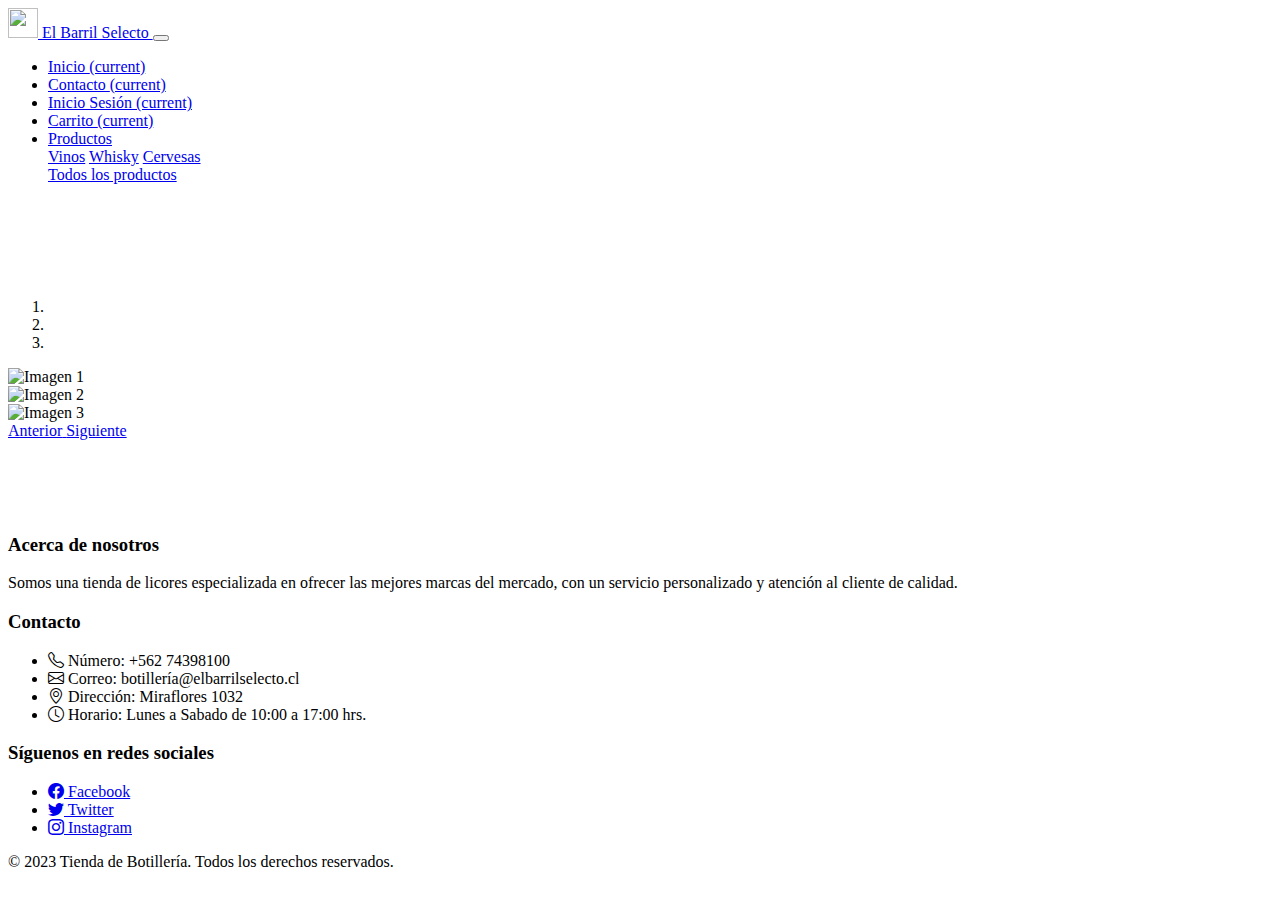
==== index.html @ 75f8df59 "03-04-23 '- Se ha creado una nueva carpeta en el proyecto llamada FONTS, sirve para importar una fue" ====
<!DOCTYPE html>
<html>
<head>
	<title>El Barril Selecto</title>
	<meta charset="UTF-8">
    <meta http-equiv="X-UA-Compatible" content="IE=edge">
    <meta name="viewport" content="width=device-width, initial-scale=1.0">
    <meta name="Carlos Gacitua and Miguel Conejeros" content="description_index">
    <meta name="description" content="La pagina entrega la informacion sobre la licoreria El Barril Selecto, sus productos como las diferentes opciones que tiene la tienda.">
    <link rel="stylesheet" href="https://cdn.jsdelivr.net/npm/bootstrap@4.6.2/dist/css/bootstrap.min.css" integrity="sha384-xOolHFLEh07PJGoPkLv1IbcEPTNtaed2xpHsD9ESMhqIYd0nLMwNLD69Npy4HI+N" crossorigin="anonymous">
	  <link rel="stylesheet" href="../Botilleria_Covid/CSS/codigo_index.css">
    <link rel="stylesheet" href="https://cdn.jsdelivr.net/npm/bootstrap-icons@1.10.3/font/bootstrap-icons.css">
    <link rel="icon" type="image/x-icon" href="../Botilleria_Covid/IMAGES/icono.png">
</head>
<body>
    <!-- Barra de menu -->
    <header>
      <nav class="navbar navbar-expand-lg navbar-dark bg-dark">
        <a class="navbar-brand" href="../Botilleria_Covid/index.html">
            <img src="../Botilleria_Covid/IMAGES/icono.png" width="30" height="30" class="d-inline-block align-top" alt="">
            El Barril Selecto
        </a>
        <button class="navbar-toggler" type="button" data-toggle="collapse" data-target="#navbarSupportedContent" aria-controls="navbarSupportedContent" aria-expanded="false" aria-label="Toggle navigation">
            <span class="navbar-toggler-icon"></span>
        </button>
        <div class="collapse navbar-collapse justify-content-between" id="navbarSupportedContent">
            <ul class="navbar-nav">
                <li class="nav-item active">
                    <a class="nav-link" href="../Botilleria_Covid/index.html">Inicio <span class="sr-only">(current)</span></a>
                </li>
                <li class="nav-item">
                    <a class="nav-link" href="../Botilleria_Covid/HTML/contacto.html">Contacto <span class="sr-only">(current)</span></a>
                </li>
                <li class="nav-item">
                    <a class="nav-link" href="../Botilleria_Covid/HTML/inicio_sesion.html">Inicio Sesión <span class="sr-only">(current)</span></a>
                </li>
                <li class="nav-item">
                    <a class="nav-link" href="../Botilleria_Covid/HTML/carrito.html">Carrito <span class="sr-only">(current)</span></a>
                </li>
                <li class="nav-item dropdown">
                    <a class="nav-link dropdown-toggle" href="#" role="button" data-toggle="dropdown" aria-expanded="false">
                        Productos
                    </a>
                    <div class="dropdown-menu">
                        <a class="dropdown-item" href="../Botilleria_Covid/HTML/vinos.html">Vinos</a>
                        <a class="dropdown-item" href="../Botilleria_Covid/HTML/whiskys.html">Whisky</a>
                        <a class="dropdown-item" href="../Botilleria_Covid/HTML/cervesa.html">Cervesas</a>
                        <div class="dropdown-divider"></div>
                        <a class="dropdown-item" href="../Botilleria_Covid/HTML/productos.html">Todos los productos</a>
                    </div>
                </li>
            </ul>
            <ul class="navbar-nav">
                <!-- Agrega aquí cualquier elemento que desees añadir a la barra de navegación en el lado derecho -->
            </ul>
        </div>
      </nav>    
    </header>
    <!-- Barra de menu -->
		<!-- Titulo y encabezado de la pagina -->
    <section id="hero">
			<div class="container" style="color: #ffffff;">
				<h1 class="text-center font-weight-500">Bienvenidos a El Barril Selecto</h1>
				<p class="text-center font-weight-300">Aquí encontrarás una gran variedad de vinos, whiskys, cervesas y mucho más.</p>
				<!-- <a href="#" class="btn btn-primary">Explora nuestros productos</a> -->
			</div>
		</section>
    <!-- Titulo y encabezado de la pagina -->
      <!-- Carousel de la pagina principal -->
      <div id="myCarousel" class="carousel slide" data-ride="carousel">
        <ol class="carousel-indicators">
          <li data-target="#myCarousel" data-slide-to="0" class="active"></li>
          <li data-target="#myCarousel" data-slide-to="1"></li>
          <li data-target="#myCarousel" data-slide-to="2"></li>
        </ol>
        <div class="carousel-inner">
          <div class="carousel-item active">
            <img class="d-block w-100 h-100" src="../Botilleria_Covid/IMAGES/Imagen_portada1.png" alt="Imagen 1">
          </div>
          <div class="carousel-item">
            <img class="d-block w-100 h-100" src="../Botilleria_Covid/IMAGES/imagen_portada2.png" alt="Imagen 2">
          </div>
          <div class="carousel-item">
            <img class="d-block w-100 h-100" src="../Botilleria_Covid/IMAGES/Imagen_portada3.png" alt="Imagen 3">
          </div>
        </div>
        <a class="carousel-control-prev" href="#myCarousel" role="button" data-slide="prev">
          <span class="carousel-control-prev-icon" aria-hidden="true"></span>
          <span class="sr-only">Anterior</span>
        </a>
        <a class="carousel-control-next" href="#myCarousel" role="button" data-slide="next">
          <span class="carousel-control-next-icon" aria-hidden="true"></span>
          <span class="sr-only">Siguiente</span>
        </a>
      </div>
      <!-- Carousel de la pagina principal -->
    </section>
      <div style="height: 75px; width: 100px;"></div>
      <!-- Pie de Pagina -->
      <footer>
        <div class="footer-container">
          <div class="footer-about">
            <h3>Acerca de nosotros</h3>
            <p>Somos una tienda de licores especializada en ofrecer las mejores marcas del mercado, con un servicio personalizado y atención al cliente de calidad.</p>
          </div>
          <div class="footer-contact">
            <h3>Contacto</h3>
            <ul>
              <li><i class="bi bi-telephone"></i> Número: +562 74398100</li>
              <li><i class="bi bi-envelope"></i> Correo: botillería@elbarrilselecto.cl</li>
              <li><i class="bi bi-geo-alt"></i> Dirección: Miraflores 1032</li>
              <li><i class="bi bi-clock"></i> Horario: Lunes a Sabado de 10:00 a 17:00 hrs.</li>
            </ul>
          </div>
          <div class="footer-social">
            <h3>Síguenos en redes sociales</h3>
            <ul>
              <li><a href="https://www.facebook.com/"><i class="bi bi-facebook"></i> Facebook</a></li>
              <li><a href="https://twitter.com/?lang=es"><i class="bi bi-twitter"></i> Twitter</a></li>
              <li><a href="https://www.instagram.com/"><i class="bi bi-instagram"></i> Instagram</a></li>
            </ul>
          </div>
        </div>
        <div class="footer-bottom">
          <p>© 2023 Tienda de Botillería. Todos los derechos reservados.</p>
        </div>
      </footer>
      <!-- Pie de Pagina -->
    <!-- Scripts para Bootstrap -->
    <script src="https://cdn.jsdelivr.net/npm/jquery@3.5.1/dist/jquery.slim.min.js" integrity="sha384-DfXdz2htPH0lsSSs5nCTpuj/zy4C+OGpamoFVy38MVBnE+IbbVYUew+OrCXaRkfj" crossorigin="anonymous"></script>
    <script src="https://cdn.jsdelivr.net/npm/popper.js@1.16.1/dist/umd/popper.min.js" integrity="sha384-9/reFTGAW83EW2RDu2S0VKaIzap3H66lZH81PoYlFhbGU+6BZp6G7niu735Sk7lN" crossorigin="anonymous"></script>
    <script src="https://cdn.jsdelivr.net/npm/bootstrap@4.6.2/dist/js/bootstrap.min.js" integrity="sha384-+sLIOodYLS7CIrQpBjl+C7nPvqq+FbNUBDunl/OZv93DB7Ln/533i8e/mZXLi/P+" crossorigin="anonymous"></script>
    <!-- Scripts para Bootstrap -->
</body>
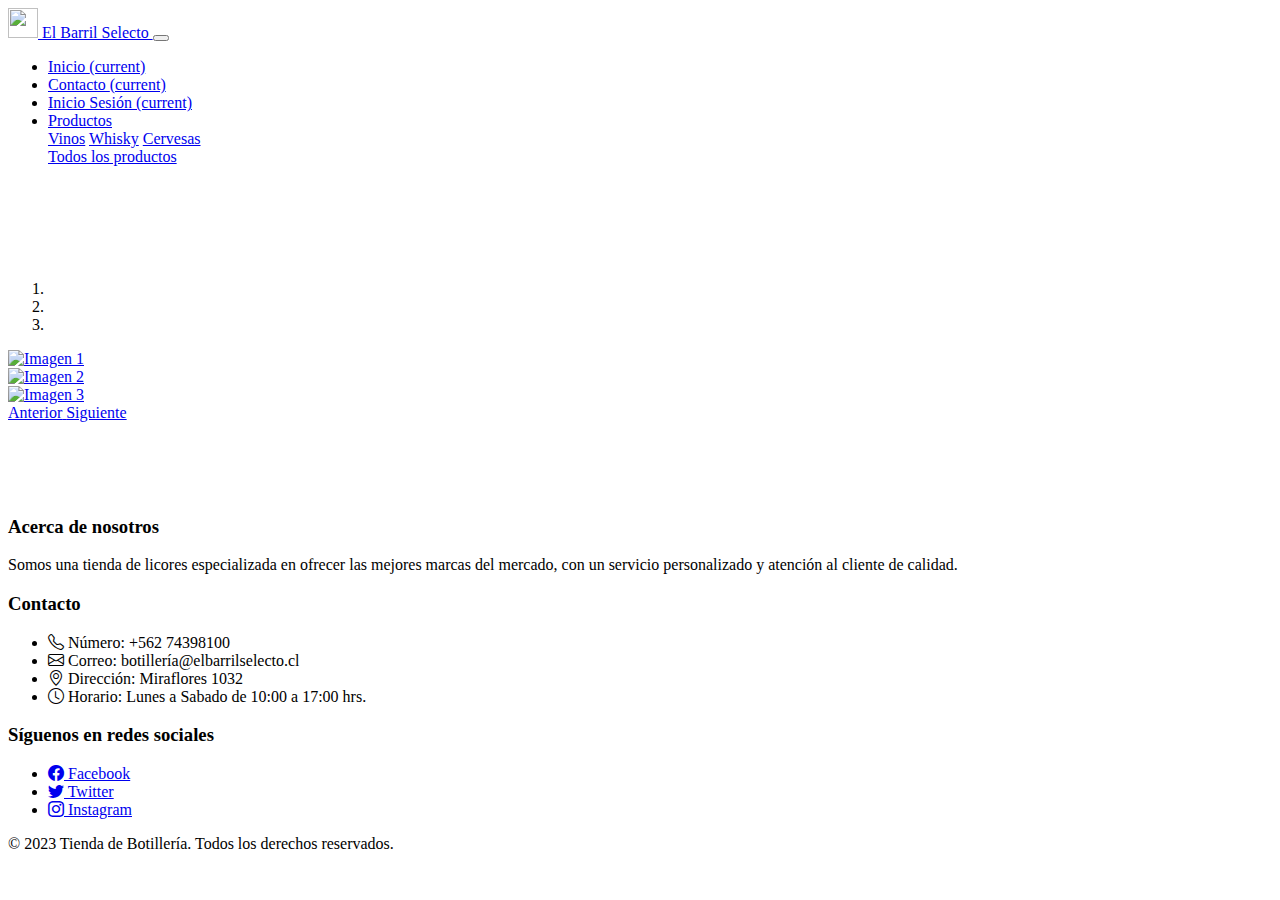
==== commit bfc78204: "05-04-23 Se ha realizado la revicion final al proyecto, cambios importantes: - Se ha decidido elimin" ====
--- a/index.html
+++ b/index.html
@@ -1,16 +1,23 @@
 <!DOCTYPE html>
 <html>
 <head>
+  <!-- Titulo de la pagina -->
 	<title>El Barril Selecto</title>
-	<meta charset="UTF-8">
-    <meta http-equiv="X-UA-Compatible" content="IE=edge">
-    <meta name="viewport" content="width=device-width, initial-scale=1.0">
-    <meta name="Carlos Gacitua and Miguel Conejeros" content="description_index">
-    <meta name="description" content="La pagina entrega la informacion sobre la licoreria El Barril Selecto, sus productos como las diferentes opciones que tiene la tienda.">
-    <link rel="stylesheet" href="https://cdn.jsdelivr.net/npm/bootstrap@4.6.2/dist/css/bootstrap.min.css" integrity="sha384-xOolHFLEh07PJGoPkLv1IbcEPTNtaed2xpHsD9ESMhqIYd0nLMwNLD69Npy4HI+N" crossorigin="anonymous">
-	  <link rel="stylesheet" href="../Botilleria_Covid/CSS/codigo_index.css">
-    <link rel="stylesheet" href="https://cdn.jsdelivr.net/npm/bootstrap-icons@1.10.3/font/bootstrap-icons.css">
-    <link rel="icon" type="image/x-icon" href="../Botilleria_Covid/IMAGES/icono.png">
+  <meta charset="UTF-8">
+  <meta http-equiv="X-UA-Compatible" content="IE=edge">
+  <meta name="viewport" content="width=device-width, initial-scale=1.0">
+  <!-- Creadores y contenido de la pagina -->
+  <meta name="Carlos Gacitua and Miguel Conejeros" content="description_index">
+  <!-- Descripcion de la pagina -->
+  <meta name="description" content="La pagina entrega la informacion sobre la licoreria El Barril Selecto, sus productos como las diferentes opciones que tiene la tienda.">
+  <!-- Enlace con pagina Bootstrap 4.6.2 de la pagina actual -->
+  <link rel="stylesheet" href="https://cdn.jsdelivr.net/npm/bootstrap@4.6.2/dist/css/bootstrap.min.css" integrity="sha384-xOolHFLEh07PJGoPkLv1IbcEPTNtaed2xpHsD9ESMhqIYd0nLMwNLD69Npy4HI+N" crossorigin="anonymous">
+  <!-- Enlace con archivo CSS de la pagina actual -->
+  <link rel="stylesheet" href="../Botilleria_Covid/CSS/codigo_index.css">
+  <!-- Enlace con pagina Bootstrap de icono para la pagina actual -->
+  <link rel="stylesheet" href="https://cdn.jsdelivr.net/npm/bootstrap-icons@1.10.3/font/bootstrap-icons.css">
+  <!-- Importacion del icono de la pagina actual -->
+  <link rel="icon" type="image/x-icon" href="../Botilleria_Covid/IMAGES/icono.png">
 </head>
 <body>
     <!-- Barra de menu -->
@@ -34,9 +41,6 @@
                 <li class="nav-item">
                     <a class="nav-link" href="../Botilleria_Covid/HTML/inicio_sesion.html">Inicio Sesión <span class="sr-only">(current)</span></a>
                 </li>
-                <li class="nav-item">
-                    <a class="nav-link" href="../Botilleria_Covid/HTML/carrito.html">Carrito <span class="sr-only">(current)</span></a>
-                </li>
                 <li class="nav-item dropdown">
                     <a class="nav-link dropdown-toggle" href="#" role="button" data-toggle="dropdown" aria-expanded="false">
                         Productos
@@ -54,7 +58,7 @@
                 <!-- Agrega aquí cualquier elemento que desees añadir a la barra de navegación en el lado derecho -->
             </ul>
         </div>
-      </nav>    
+      </nav>
     </header>
     <!-- Barra de menu -->
 		<!-- Titulo y encabezado de la pagina -->
@@ -75,13 +79,13 @@
         </ol>
         <div class="carousel-inner">
           <div class="carousel-item active">
-            <img class="d-block w-100 h-100" src="../Botilleria_Covid/IMAGES/Imagen_portada1.png" alt="Imagen 1">
+            <a href="../Botilleria_Covid/HTML/cervesa.html"><img class="d-block w-100 h-100" src="../Botilleria_Covid/IMAGES/Imagen_portada1.png" alt="Imagen 1"></a>
           </div>
           <div class="carousel-item">
-            <img class="d-block w-100 h-100" src="../Botilleria_Covid/IMAGES/imagen_portada2.png" alt="Imagen 2">
+            <a href="../Botilleria_Covid/HTML/vinos.html"><img class="d-block w-100 h-100" src="../Botilleria_Covid/IMAGES/imagen_portada2.png" alt="Imagen 2"></a>
           </div>
           <div class="carousel-item">
-            <img class="d-block w-100 h-100" src="../Botilleria_Covid/IMAGES/Imagen_portada3.png" alt="Imagen 3">
+            <a href="../Botilleria_Covid/HTML/whiskys.html"><img class="d-block w-100 h-100" src="../Botilleria_Covid/IMAGES/Imagen_portada3.png" alt="Imagen 3"></a>
           </div>
         </div>
         <a class="carousel-control-prev" href="#myCarousel" role="button" data-slide="prev">
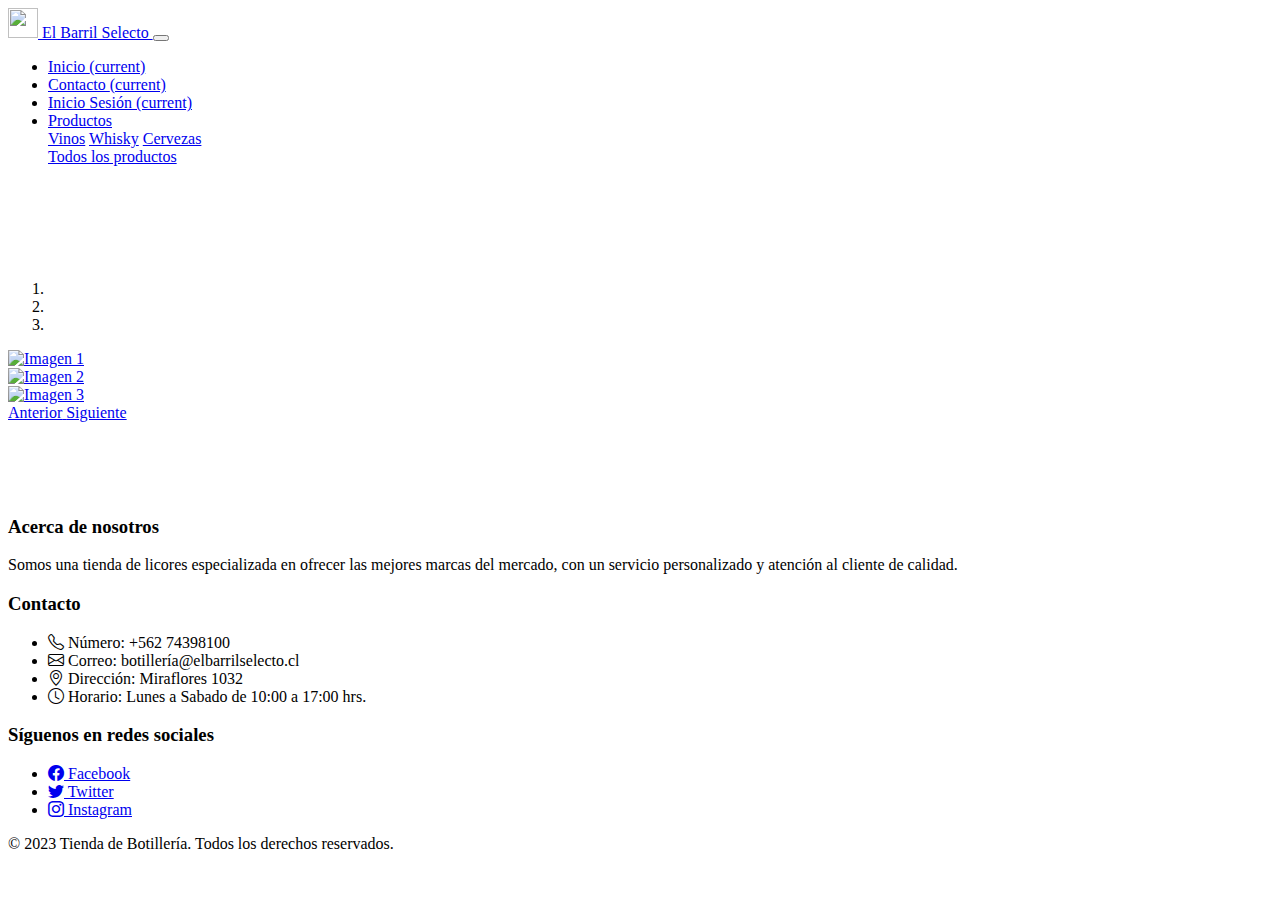
==== commit 02a229ef: "segundo arreglo de nomenclatura" ====
--- a/index.html
+++ b/index.html
@@ -1,5 +1,5 @@
 <!DOCTYPE html>
-<html>
+<html lang="en">
 <head>
   <!-- Titulo de la pagina -->
 	<title>El Barril Selecto</title>
@@ -10,129 +10,128 @@
   <meta name="Carlos Gacitua and Miguel Conejeros" content="description_index">
   <!-- Descripcion de la pagina -->
   <meta name="description" content="La pagina entrega la informacion sobre la licoreria El Barril Selecto, sus productos como las diferentes opciones que tiene la tienda.">
-  <!-- Enlace con pagina Bootstrap 4.6.2 de la pagina actual -->
-  <link rel="stylesheet" href="https://cdn.jsdelivr.net/npm/bootstrap@4.6.2/dist/css/bootstrap.min.css" integrity="sha384-xOolHFLEh07PJGoPkLv1IbcEPTNtaed2xpHsD9ESMhqIYd0nLMwNLD69Npy4HI+N" crossorigin="anonymous">
   <!-- Enlace con archivo CSS de la pagina actual -->
   <link rel="stylesheet" href="../Botilleria_Covid/CSS/codigo_index.css">
   <!-- Enlace con pagina Bootstrap de icono para la pagina actual -->
   <link rel="stylesheet" href="https://cdn.jsdelivr.net/npm/bootstrap-icons@1.10.3/font/bootstrap-icons.css">
+  <!-- Enlace con pagina Bootstrap 4.6.2 de la pagina actual -->
+  <link rel="stylesheet" href="https://cdn.jsdelivr.net/npm/bootstrap@4.6.2/dist/css/bootstrap.min.css" integrity="sha384-xOolHFLEh07PJGoPkLv1IbcEPTNtaed2xpHsD9ESMhqIYd0nLMwNLD69Npy4HI+N" crossorigin="anonymous">
   <!-- Importacion del icono de la pagina actual -->
   <link rel="icon" type="image/x-icon" href="../Botilleria_Covid/IMAGES/icono.png">
 </head>
 <body>
-    <!-- Barra de menu -->
-    <header>
-      <nav class="navbar navbar-expand-lg navbar-dark bg-dark">
-        <a class="navbar-brand" href="../Botilleria_Covid/index.html">
-            <img src="../Botilleria_Covid/IMAGES/icono.png" width="30" height="30" class="d-inline-block align-top" alt="">
-            El Barril Selecto
-        </a>
-        <button class="navbar-toggler" type="button" data-toggle="collapse" data-target="#navbarSupportedContent" aria-controls="navbarSupportedContent" aria-expanded="false" aria-label="Toggle navigation">
-            <span class="navbar-toggler-icon"></span>
-        </button>
-        <div class="collapse navbar-collapse justify-content-between" id="navbarSupportedContent">
-            <ul class="navbar-nav">
-                <li class="nav-item active">
-                    <a class="nav-link" href="../Botilleria_Covid/index.html">Inicio <span class="sr-only">(current)</span></a>
-                </li>
-                <li class="nav-item">
-                    <a class="nav-link" href="../Botilleria_Covid/HTML/contacto.html">Contacto <span class="sr-only">(current)</span></a>
-                </li>
-                <li class="nav-item">
-                    <a class="nav-link" href="../Botilleria_Covid/HTML/inicio_sesion.html">Inicio Sesión <span class="sr-only">(current)</span></a>
-                </li>
-                <li class="nav-item dropdown">
-                    <a class="nav-link dropdown-toggle" href="#" role="button" data-toggle="dropdown" aria-expanded="false">
-                        Productos
-                    </a>
-                    <div class="dropdown-menu">
-                        <a class="dropdown-item" href="../Botilleria_Covid/HTML/vinos.html">Vinos</a>
-                        <a class="dropdown-item" href="../Botilleria_Covid/HTML/whiskys.html">Whisky</a>
-                        <a class="dropdown-item" href="../Botilleria_Covid/HTML/cervesa.html">Cervesas</a>
-                        <div class="dropdown-divider"></div>
-                        <a class="dropdown-item" href="../Botilleria_Covid/HTML/productos.html">Todos los productos</a>
-                    </div>
-                </li>
-            </ul>
-            <ul class="navbar-nav">
-                <!-- Agrega aquí cualquier elemento que desees añadir a la barra de navegación en el lado derecho -->
-            </ul>
-        </div>
-      </nav>
-    </header>
-    <!-- Barra de menu -->
-		<!-- Titulo y encabezado de la pagina -->
-    <section id="hero">
-			<div class="container" style="color: #ffffff;">
-				<h1 class="text-center font-weight-500">Bienvenidos a El Barril Selecto</h1>
-				<p class="text-center font-weight-300">Aquí encontrarás una gran variedad de vinos, whiskys, cervesas y mucho más.</p>
-				<!-- <a href="#" class="btn btn-primary">Explora nuestros productos</a> -->
-			</div>
-		</section>
-    <!-- Titulo y encabezado de la pagina -->
-      <!-- Carousel de la pagina principal -->
-      <div id="myCarousel" class="carousel slide" data-ride="carousel">
-        <ol class="carousel-indicators">
-          <li data-target="#myCarousel" data-slide-to="0" class="active"></li>
-          <li data-target="#myCarousel" data-slide-to="1"></li>
-          <li data-target="#myCarousel" data-slide-to="2"></li>
-        </ol>
-        <div class="carousel-inner">
-          <div class="carousel-item active">
-            <a href="../Botilleria_Covid/HTML/cervesa.html"><img class="d-block w-100 h-100" src="../Botilleria_Covid/IMAGES/Imagen_portada1.png" alt="Imagen 1"></a>
-          </div>
-          <div class="carousel-item">
-            <a href="../Botilleria_Covid/HTML/vinos.html"><img class="d-block w-100 h-100" src="../Botilleria_Covid/IMAGES/imagen_portada2.png" alt="Imagen 2"></a>
-          </div>
-          <div class="carousel-item">
-            <a href="../Botilleria_Covid/HTML/whiskys.html"><img class="d-block w-100 h-100" src="../Botilleria_Covid/IMAGES/Imagen_portada3.png" alt="Imagen 3"></a>
-          </div>
-        </div>
-        <a class="carousel-control-prev" href="#myCarousel" role="button" data-slide="prev">
-          <span class="carousel-control-prev-icon" aria-hidden="true"></span>
-          <span class="sr-only">Anterior</span>
-        </a>
-        <a class="carousel-control-next" href="#myCarousel" role="button" data-slide="next">
-          <span class="carousel-control-next-icon" aria-hidden="true"></span>
-          <span class="sr-only">Siguiente</span>
-        </a>
+  <!-- Barra de menu -->
+  <header>
+    <nav class="navbar navbar-expand-lg navbar-dark bg-dark">
+      <a class="navbar-brand" href="../Botilleria_Covid/index.html">
+        <img src="../Botilleria_Covid/IMAGES/icono.png" width="30" height="30" class="d-inline-block align-top" alt="">
+        El Barril Selecto
+      </a>
+      <button class="navbar-toggler" type="button" data-toggle="collapse" data-target="#navbarSupportedContent" aria-controls="navbarSupportedContent" aria-expanded="false" aria-label="Toggle navigation">
+        <span class="navbar-toggler-icon"></span>
+      </button>
+      <div class="collapse navbar-collapse justify-content-between" id="navbarSupportedContent">
+        <ul class="navbar-nav">
+          <li class="nav-item active">
+            <a class="nav-link" href="../Botilleria_Covid/index.html">Inicio <span class="sr-only">(current)</span></a>
+          </li>
+          <li class="nav-item">
+            <a class="nav-link" href="../Botilleria_Covid/HTML/contacto.html">Contacto <span class="sr-only">(current)</span></a>
+          </li>
+          <li class="nav-item">
+            <a class="nav-link" href="../Botilleria_Covid/HTML/inicio_sesion.html">Inicio Sesión <span class="sr-only">(current)</span></a>
+          </li>
+          <li class="nav-item dropdown">
+            <a class="nav-link dropdown-toggle" href="#" role="button" data-toggle="dropdown" aria-expanded="false">
+              Productos
+            </a>
+            <div class="dropdown-menu">
+              <a class="dropdown-item" href="../Botilleria_Covid/HTML/vinos.html">Vinos</a>
+              <a class="dropdown-item" href="../Botilleria_Covid/HTML/whiskys.html">Whisky</a>
+              <a class="dropdown-item" href="../Botilleria_Covid/HTML/cerveza.html">Cervezas</a>
+              <div class="dropdown-divider"></div>
+              <a class="dropdown-item" href="../Botilleria_Covid/HTML/productos.html">Todos los productos</a>
+            </div>
+          </li>
+        </ul>
+        <ul class="navbar-nav">
+          <!-- Agrega aquí cualquier elemento que desees añadir a la barra de navegación en el lado derecho -->
+        </ul>
       </div>
-      <!-- Carousel de la pagina principal -->
-    </section>
-      <div style="height: 75px; width: 100px;"></div>
-      <!-- Pie de Pagina -->
-      <footer>
-        <div class="footer-container">
-          <div class="footer-about">
-            <h3>Acerca de nosotros</h3>
-            <p>Somos una tienda de licores especializada en ofrecer las mejores marcas del mercado, con un servicio personalizado y atención al cliente de calidad.</p>
-          </div>
-          <div class="footer-contact">
-            <h3>Contacto</h3>
-            <ul>
-              <li><i class="bi bi-telephone"></i> Número: +562 74398100</li>
-              <li><i class="bi bi-envelope"></i> Correo: botillería@elbarrilselecto.cl</li>
-              <li><i class="bi bi-geo-alt"></i> Dirección: Miraflores 1032</li>
-              <li><i class="bi bi-clock"></i> Horario: Lunes a Sabado de 10:00 a 17:00 hrs.</li>
-            </ul>
-          </div>
-          <div class="footer-social">
-            <h3>Síguenos en redes sociales</h3>
-            <ul>
-              <li><a href="https://www.facebook.com/"><i class="bi bi-facebook"></i> Facebook</a></li>
-              <li><a href="https://twitter.com/?lang=es"><i class="bi bi-twitter"></i> Twitter</a></li>
-              <li><a href="https://www.instagram.com/"><i class="bi bi-instagram"></i> Instagram</a></li>
-            </ul>
-          </div>
-        </div>
-        <div class="footer-bottom">
-          <p>© 2023 Tienda de Botillería. Todos los derechos reservados.</p>
-        </div>
-      </footer>
-      <!-- Pie de Pagina -->
-    <!-- Scripts para Bootstrap -->
-    <script src="https://cdn.jsdelivr.net/npm/jquery@3.5.1/dist/jquery.slim.min.js" integrity="sha384-DfXdz2htPH0lsSSs5nCTpuj/zy4C+OGpamoFVy38MVBnE+IbbVYUew+OrCXaRkfj" crossorigin="anonymous"></script>
-    <script src="https://cdn.jsdelivr.net/npm/popper.js@1.16.1/dist/umd/popper.min.js" integrity="sha384-9/reFTGAW83EW2RDu2S0VKaIzap3H66lZH81PoYlFhbGU+6BZp6G7niu735Sk7lN" crossorigin="anonymous"></script>
-    <script src="https://cdn.jsdelivr.net/npm/bootstrap@4.6.2/dist/js/bootstrap.min.js" integrity="sha384-+sLIOodYLS7CIrQpBjl+C7nPvqq+FbNUBDunl/OZv93DB7Ln/533i8e/mZXLi/P+" crossorigin="anonymous"></script>
-    <!-- Scripts para Bootstrap -->
+    </nav>
+  </header>
+  <!-- Barra de menu -->
+  <!-- Titulo y encabezado de la pagina -->
+  <section id="hero">
+    <div class="container" style="color: #ffffff;">
+      <h1 class="text-center font-weight-500">Bienvenidos a El Barril Selecto</h1>
+      <p class="text-center font-weight-300">Aquí encontrarás una gran variedad de vinos, whiskys, cervezas y mucho más.</p>
+      <!-- <a href="#" class="btn btn-primary">Explora nuestros productos</a> -->
+    </div>
+  </section>
+  <!-- Titulo y encabezado de la pagina -->
+  <!-- Carousel de la pagina principal -->
+  <div id="myCarousel" class="carousel slide" data-ride="carousel">
+    <ol class="carousel-indicators">
+      <li data-target="#myCarousel" data-slide-to="0" class="active"></li>
+      <li data-target="#myCarousel" data-slide-to="1"></li>
+      <li data-target="#myCarousel" data-slide-to="2"></li>
+    </ol>
+    <div class="carousel-inner">
+      <div class="carousel-item active">
+        <a href="../Botilleria_Covid/HTML/cerveza.html"><img class="d-block w-100 h-100" src="../Botilleria_Covid/IMAGES/Imagen_portada1.png" alt="Imagen 1"></a>
+      </div>
+      <div class="carousel-item">
+        <a href="../Botilleria_Covid/HTML/vinos.html"><img class="d-block w-100 h-100" src="../Botilleria_Covid/IMAGES/imagen_portada2.png" alt="Imagen 2"></a>
+      </div>
+      <div class="carousel-item">
+        <a href="../Botilleria_Covid/HTML/whiskys.html"><img class="d-block w-100 h-100" src="../Botilleria_Covid/IMAGES/Imagen_portada3.png" alt="Imagen 3"></a>
+      </div>
+    </div>
+    <a class="carousel-control-prev" href="#myCarousel" role="button" data-slide="prev">
+      <span class="carousel-control-prev-icon" aria-hidden="true"></span>
+      <span class="sr-only">Anterior</span>
+    </a>
+    <a class="carousel-control-next" href="#myCarousel" role="button" data-slide="next">
+      <span class="carousel-control-next-icon" aria-hidden="true"></span>
+      <span class="sr-only">Siguiente</span>
+    </a>
+  </div>
+  <!-- Tamaño del Carousel de la pagina principal -->
+  <div style="height: 75px; width: 100px;"></div>
+  <!-- Pie de Pagina -->
+  <footer>
+    <div class="footer-container">
+      <div class="footer-about">
+        <h3>Acerca de nosotros</h3>
+        <p>Somos una tienda de licores especializada en ofrecer las mejores marcas del mercado, con un servicio personalizado y atención al cliente de calidad.</p>
+      </div>
+      <div class="footer-contact">
+        <h3>Contacto</h3>
+        <ul>
+          <li><i class="bi bi-telephone"></i> Número: +562 74398100</li>
+          <li><i class="bi bi-envelope"></i> Correo: botillería@elbarrilselecto.cl</li>
+          <li><i class="bi bi-geo-alt"></i> Dirección: Miraflores 1032</li>
+          <li><i class="bi bi-clock"></i> Horario: Lunes a Sabado de 10:00 a 17:00 hrs.</li>
+        </ul>
+      </div>
+      <div class="footer-social">
+        <h3>Síguenos en redes sociales</h3>
+        <ul>
+          <li><a href="https://www.facebook.com/"><i class="bi bi-facebook"></i> Facebook</a></li>
+          <li><a href="https://twitter.com/?lang=es"><i class="bi bi-twitter"></i> Twitter</a></li>
+          <li><a href="https://www.instagram.com/"><i class="bi bi-instagram"></i> Instagram</a></li>
+        </ul>
+      </div>
+    </div>
+    <div class="footer-bottom">
+      <p>© 2023 Tienda de Botillería. Todos los derechos reservados.</p>
+    </div>
+  </footer>
+  <!-- Pie de Pagina -->
+  <!-- Scripts para Bootstrap -->
+  <script src="https://cdn.jsdelivr.net/npm/jquery@3.5.1/dist/jquery.slim.min.js" integrity="sha384-DfXdz2htPH0lsSSs5nCTpuj/zy4C+OGpamoFVy38MVBnE+IbbVYUew+OrCXaRkfj" crossorigin="anonymous"></script>
+  <script src="https://cdn.jsdelivr.net/npm/popper.js@1.16.1/dist/umd/popper.min.js" integrity="sha384-9/reFTGAW83EW2RDu2S0VKaIzap3H66lZH81PoYlFhbGU+6BZp6G7niu735Sk7lN" crossorigin="anonymous"></script>
+  <script src="https://cdn.jsdelivr.net/npm/bootstrap@4.6.2/dist/js/bootstrap.min.js" integrity="sha384-+sLIOodYLS7CIrQpBjl+C7nPvqq+FbNUBDunl/OZv93DB7Ln/533i8e/mZXLi/P+" crossorigin="anonymous"></script>
+  <!-- Scripts para Bootstrap -->
 </body>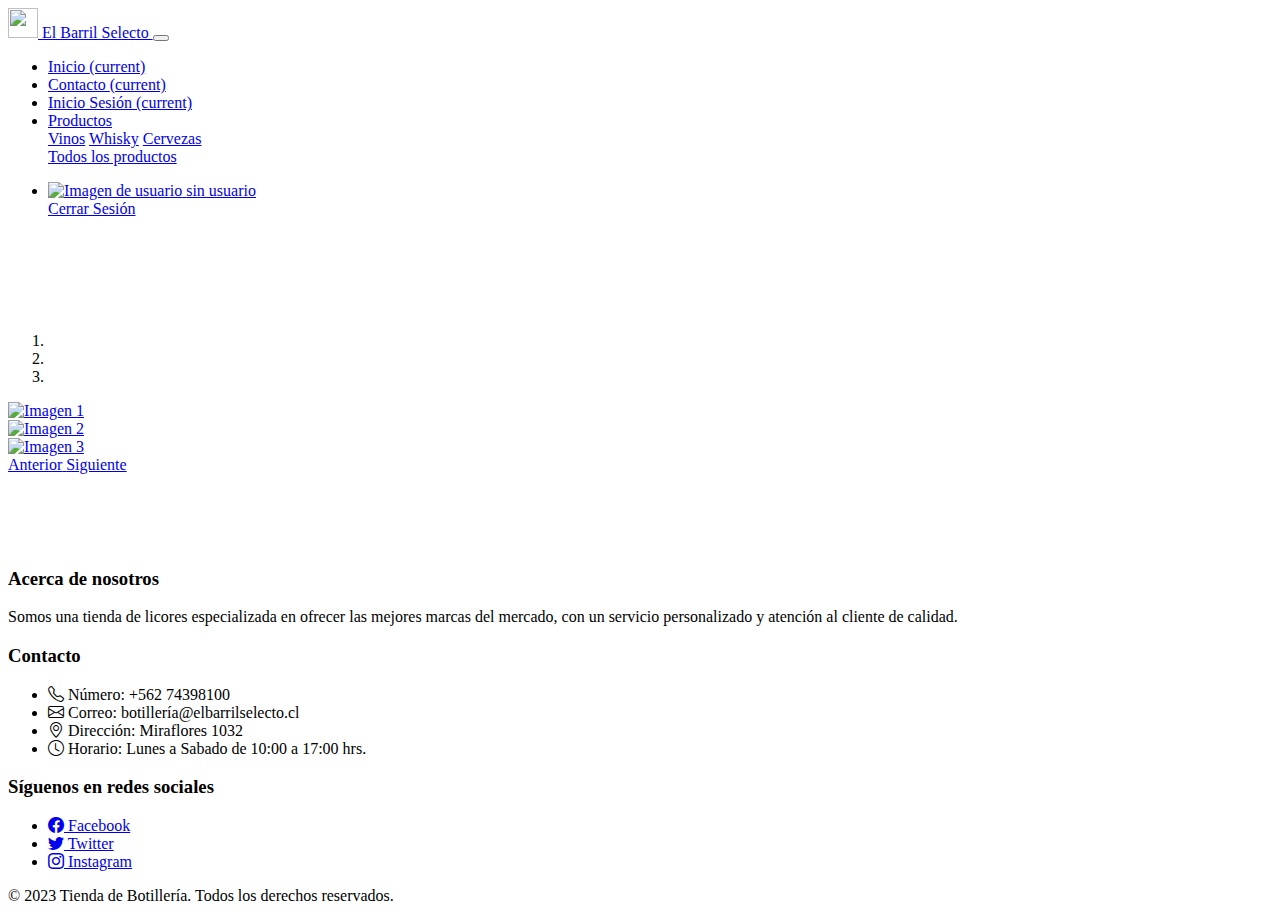
==== commit e9bbdd71: "16-05-2023 se realizo la creacion de al iniciar con un usario se podra visualizar el nombre del usar" ====
--- a/index.html
+++ b/index.html
@@ -54,8 +54,16 @@
             </div>
           </li>
         </ul>
-        <ul class="navbar-nav">
-          <!-- Agrega aquí cualquier elemento que desees añadir a la barra de navegación en el lado derecho -->
+        <ul class="navbar-nav ml-auto">
+          <li class="nav-item dropdown">
+            <a class="nav-link dropdown-toggle d-flex align-items-center" href="#" role="button" data-toggle="dropdown" aria-expanded="false">
+              <img id="imagenUsuario" src="" alt="Imagen de usuario">
+              <span id="nombreDiv">sin usuario</span>
+            </a>
+            <div class="dropdown-menu">
+              <a class="dropdown-item" href="#" onclick="cerrarSesion()">Cerrar Sesión</a>
+            </div>
+          </li>
         </ul>
       </div>
     </nav>
@@ -134,4 +142,5 @@
   <script src="https://cdn.jsdelivr.net/npm/popper.js@1.16.1/dist/umd/popper.min.js" integrity="sha384-9/reFTGAW83EW2RDu2S0VKaIzap3H66lZH81PoYlFhbGU+6BZp6G7niu735Sk7lN" crossorigin="anonymous"></script>
   <script src="https://cdn.jsdelivr.net/npm/bootstrap@4.6.2/dist/js/bootstrap.min.js" integrity="sha384-+sLIOodYLS7CIrQpBjl+C7nPvqq+FbNUBDunl/OZv93DB7Ln/533i8e/mZXLi/P+" crossorigin="anonymous"></script>
   <!-- Scripts para Bootstrap -->
+  <script src="../Botilleria_Covid/JS/cerrar_sesion.js"></script>
 </body>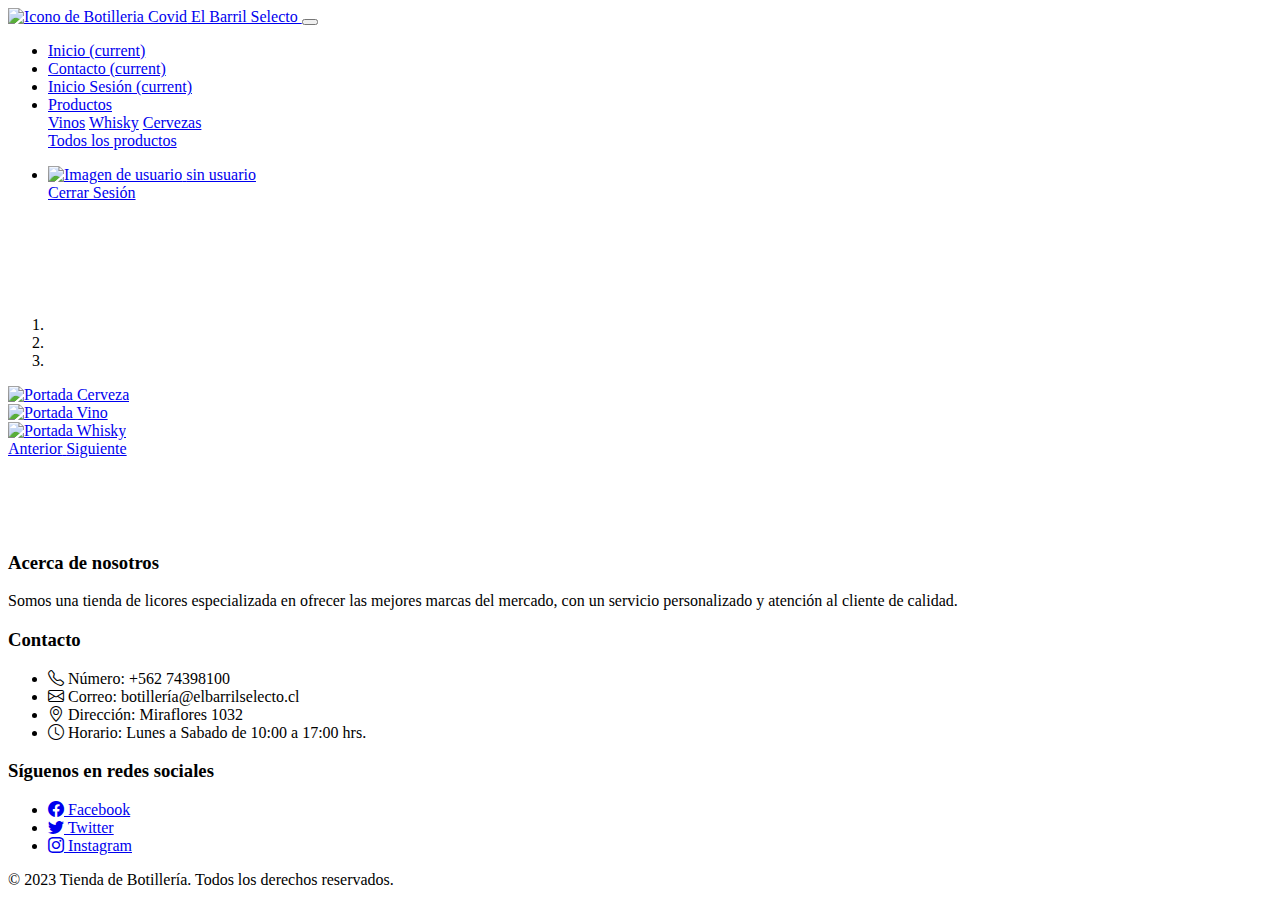
==== commit bac39f58: "Se realizaron los arreglos a la etiqueta ALT para las imagenes" ====
--- a/index.html
+++ b/index.html
@@ -24,7 +24,7 @@
   <header>
     <nav class="navbar navbar-expand-lg navbar-dark bg-dark">
       <a class="navbar-brand" href="../Botilleria_Covid/index.html">
-        <img src="../Botilleria_Covid/IMAGES/icono.png" width="30" height="30" class="d-inline-block align-top" alt="">
+        <img src="../Botilleria_Covid/IMAGES/icono.png" width="30" height="30" class="d-inline-block align-top" alt="Icono de Botilleria Covid">
         El Barril Selecto
       </a>
       <button class="navbar-toggler" type="button" data-toggle="collapse" data-target="#navbarSupportedContent" aria-controls="navbarSupportedContent" aria-expanded="false" aria-label="Toggle navigation">
@@ -87,13 +87,13 @@
     </ol>
     <div class="carousel-inner">
       <div class="carousel-item active">
-        <a href="../Botilleria_Covid/HTML/cerveza.html"><img class="d-block w-100 h-100" src="../Botilleria_Covid/IMAGES/Imagen_portada1.png" alt="Imagen 1"></a>
+        <a href="../Botilleria_Covid/HTML/cerveza.html"><img class="d-block w-100 h-100" src="../Botilleria_Covid/IMAGES/Imagen_portada1.png" alt="Portada Cerveza"></a>
       </div>
       <div class="carousel-item">
-        <a href="../Botilleria_Covid/HTML/vinos.html"><img class="d-block w-100 h-100" src="../Botilleria_Covid/IMAGES/imagen_portada2.png" alt="Imagen 2"></a>
+        <a href="../Botilleria_Covid/HTML/vinos.html"><img class="d-block w-100 h-100" src="../Botilleria_Covid/IMAGES/imagen_portada2.png" alt="Portada Vino"></a>
       </div>
       <div class="carousel-item">
-        <a href="../Botilleria_Covid/HTML/whiskys.html"><img class="d-block w-100 h-100" src="../Botilleria_Covid/IMAGES/Imagen_portada3.png" alt="Imagen 3"></a>
+        <a href="../Botilleria_Covid/HTML/whiskys.html"><img class="d-block w-100 h-100" src="../Botilleria_Covid/IMAGES/Imagen_portada3.png" alt="Portada Whisky"></a>
       </div>
     </div>
     <a class="carousel-control-prev" href="#myCarousel" role="button" data-slide="prev">
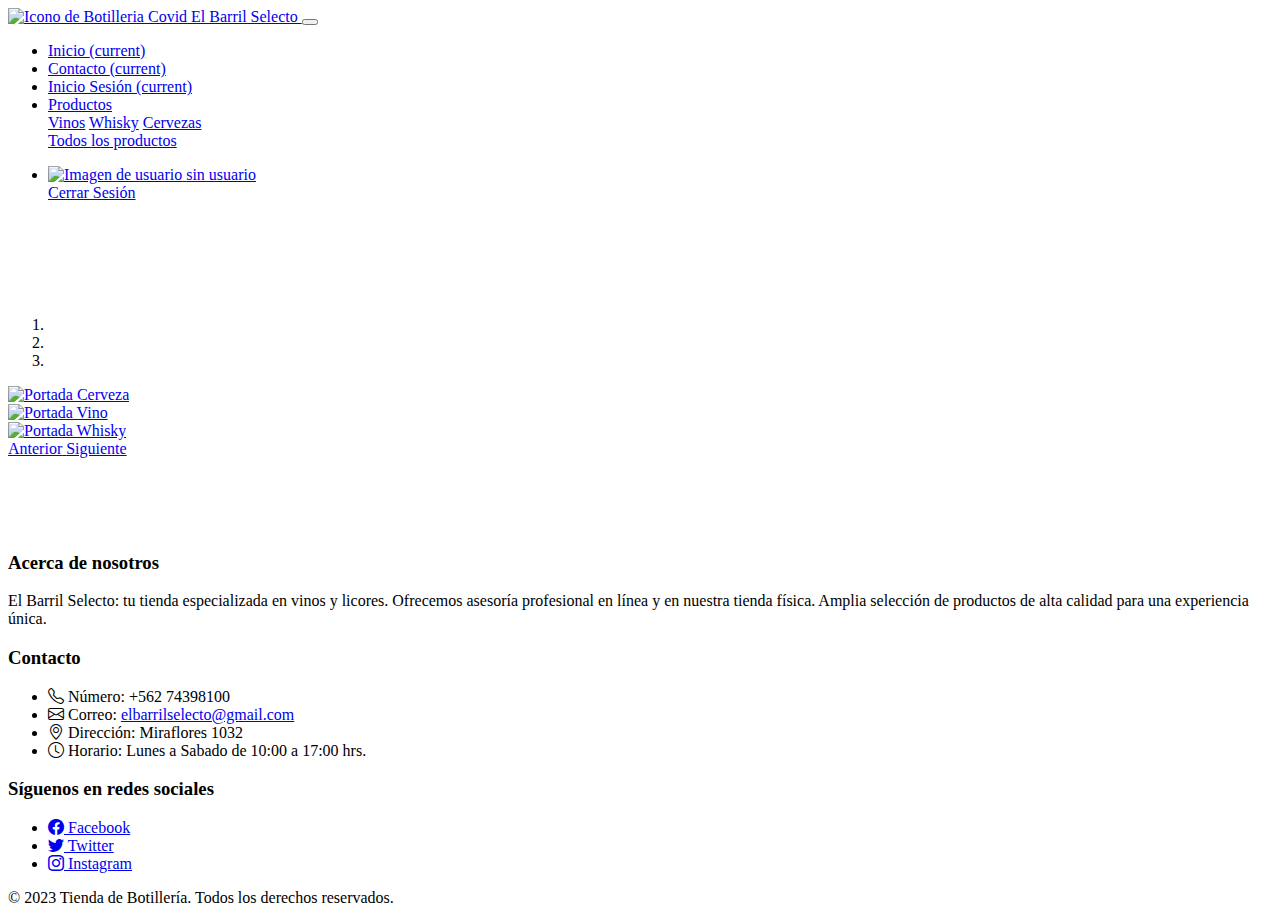
==== commit cf9c1d41: "- Se ha arreglado las 2 validaciones en todos los formularios, ahora unicamente funciona las validac" ====
--- a/index.html
+++ b/index.html
@@ -64,7 +64,7 @@
               <a class="dropdown-item" href="#" onclick="cerrarSesion()">Cerrar Sesión</a>
             </div>
           </li>
-        </ul>
+        </ul>        
       </div>
     </nav>
   </header>
@@ -73,7 +73,7 @@
   <section id="hero">
     <div class="container" style="color: #ffffff;">
       <h1 class="text-center font-weight-500">Bienvenidos a El Barril Selecto</h1>
-      <p class="text-center font-weight-300">Aquí encontrarás una gran variedad de vinos, whiskys, cervezas y mucho más.</p>
+      <p class="text-center font-weight-300">Aquí encontrarás una gran variedad de vinos y licores.</p>
       <!-- <a href="#" class="btn btn-primary">Explora nuestros productos</a> -->
     </div>
   </section>
@@ -112,13 +112,13 @@
     <div class="footer-container">
       <div class="footer-about">
         <h3>Acerca de nosotros</h3>
-        <p>Somos una tienda de licores especializada en ofrecer las mejores marcas del mercado, con un servicio personalizado y atención al cliente de calidad.</p>
+        <p>El Barril Selecto: tu tienda especializada en vinos y licores. Ofrecemos asesoría profesional en línea y en nuestra tienda física. Amplia selección de productos de alta calidad para una experiencia única.</p>
       </div>
       <div class="footer-contact">
         <h3>Contacto</h3>
         <ul>
           <li><i class="bi bi-telephone"></i> Número: +562 74398100</li>
-          <li><i class="bi bi-envelope"></i> Correo: botillería@elbarrilselecto.cl</li>
+          <li><i class="bi bi-envelope"></i> Correo: <a href="mailto:elbarrilselecto@gmail.com">elbarrilselecto@gmail.com</a></li>
           <li><i class="bi bi-geo-alt"></i> Dirección: Miraflores 1032</li>
           <li><i class="bi bi-clock"></i> Horario: Lunes a Sabado de 10:00 a 17:00 hrs.</li>
         </ul>
